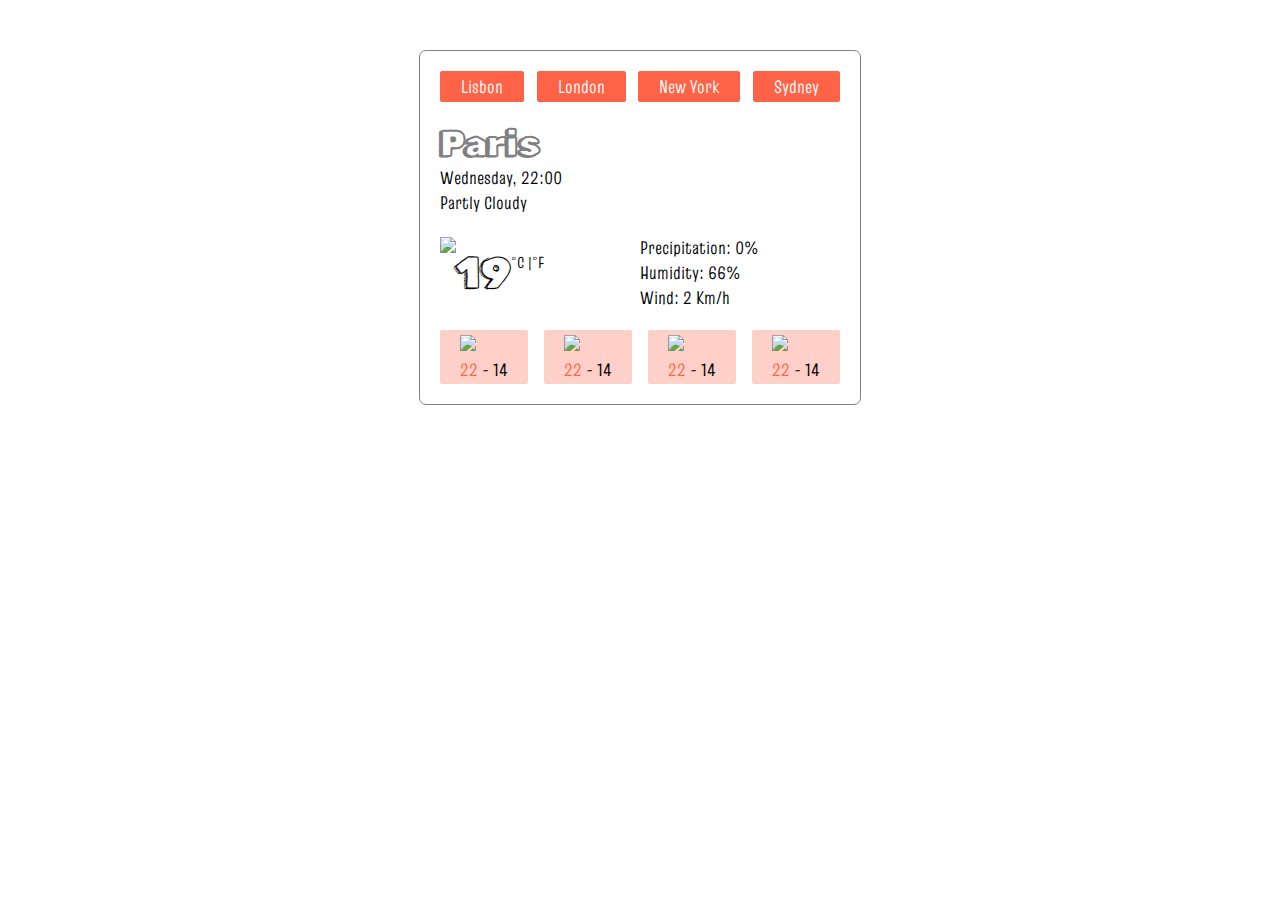
==== index.html @ 6cafc4a6 "HTML + CSS" ====
<!DOCTYPE html>
<html lang="en">
  <head>
    <meta charset="UTF-8" />
    <meta name="viewport" content="width=device-width, initial-scale=1.0" />
    <title>Home</title>
    <link rel="stylesheet" href="vanillaJs/vanillaJS.css" />
  </head>
  <body>
    <div class="container">
      <ul class="nav-items">
        <li>Lisbon</li>
        <li>London</li>
        <li>New York</li>
        <li>Sydney</li>
      </ul>
      <h1>Paris</h1>
      <ul class="summary">
        <li>Wednesday, 22:00</li>
        <li>Partly Cloudy</li>
      </ul>
      <div class="detail">
        <div class="temp">
          <img
            src="https://cdn2.iconfinder.com/data/icons/weather-color-2/500/weather-02-1024.png"
          />
          <div class="numbers">
            <div class="temp-value">19</div>
            <div class="temp-unit">°C |°F</div>
          </div>
        </div>
        <ul class="weather-detail">
          <li>Precipitation: 0%</li>
          <li>Humidity: 66%</li>
          <li>Wind: 2 Km/h</li>
        </ul>
      </div>

      <div class="forecast">
        <div class="forecast-day">
          <img
            src="https://cdn2.iconfinder.com/data/icons/weather-color-2/500/weather-02-1024.png"
          />
          <div class="forecast-temp">
            <span class="forecast-high-temp">22</span>
            <span> - </span>
            <span class="forecast-low-temp">14</span>
          </div>
        </div>
        <div class="forecast-day">
          <img
            src="https://cdn2.iconfinder.com/data/icons/weather-color-2/500/weather-02-1024.png"
          />
          <div class="forecast-temp">
            <span class="forecast-high-temp">22</span>
            <span> - </span>
            <span class="forecast-low-temp">14</span>
          </div>
        </div>
        <div class="forecast-day">
          <img
            src="https://cdn2.iconfinder.com/data/icons/weather-color-2/500/weather-02-1024.png"
          />
          <div class="forecast-temp">
            <span class="forecast-high-temp">22</span>
            <span> - </span>
            <span class="forecast-low-temp">14</span>
          </div>
        </div>
        <div class="forecast-day">
          <img
            src="https://cdn2.iconfinder.com/data/icons/weather-color-2/500/weather-02-1024.png"
          />
          <div class="forecast-temp">
            <span class="forecast-high-temp">22</span>
            <span> - </span>
            <span class="forecast-low-temp">14</span>
          </div>
        </div>
      </div>
    </div>
  </body>
</html>
---- vanillaJs/vanillaJS.css ----
@import url("https://fonts.googleapis.com/css2?family=Rubik+Doodle+Shadow&family=Truculenta:opsz,wght@12..72,300;12..72,400&display=swap");

h1,
h2,
h3,
h4,
h5,
p,
ul,
li {
  margin: 0;
  padding: 0;
}

h1 {
  font-family: Rubik Doodle Shadow;
  font-size: 36px;
  color: gray;
  margin-top: 20px;
}

ul {
  list-style: none;
}

.container {
  font-family: truculenta;
  font-size: 18px;
  max-width: 400px;
  border: solid gray 1px;
  border-radius: 7px;
  margin: 50px auto;
  padding: 20px;
}

.nav-items {
  display: flex;
  justify-content: space-between;
}

.nav-items li {
  background-color: tomato;
  border: 1px tomato solid;
  color: white;
  border-radius: 2px;
  padding: 2px 20px;
}

.nav-items li:hover {
  background-color: transparent;
  color: tomato;
}

.detail {
  margin-top: 20px;
  display: flex;
  justify-content: flex-start;
}

.detail .temp {
  width: 50%;
  display: flex;
  align-items: center;
}

.temp img {
  height: 72px;
}

.temp .numbers {
  display: flex;
  align-items: start;
}

.temp-value {
  font-family: Rubik Doodle Shadow;
  font-size: 44px;
  line-height: 1;
}

.temp-unit {
  font-size: 16px;
}

.forecast {
  display: flex;
  justify-content: space-between;
  margin-top: 20px;
}

.forecast-day {
  padding: 2px 20px;
  background-color: rgba(255, 99, 71, 0.3);
  border-radius: 2px;
}

.forecast-day:hover {
  background-color: transparent;
  border-radius: 2px;
}

.forecast-day img {
  width: 48px;
}

.forecast-high-temp {
  color: tomato;
}
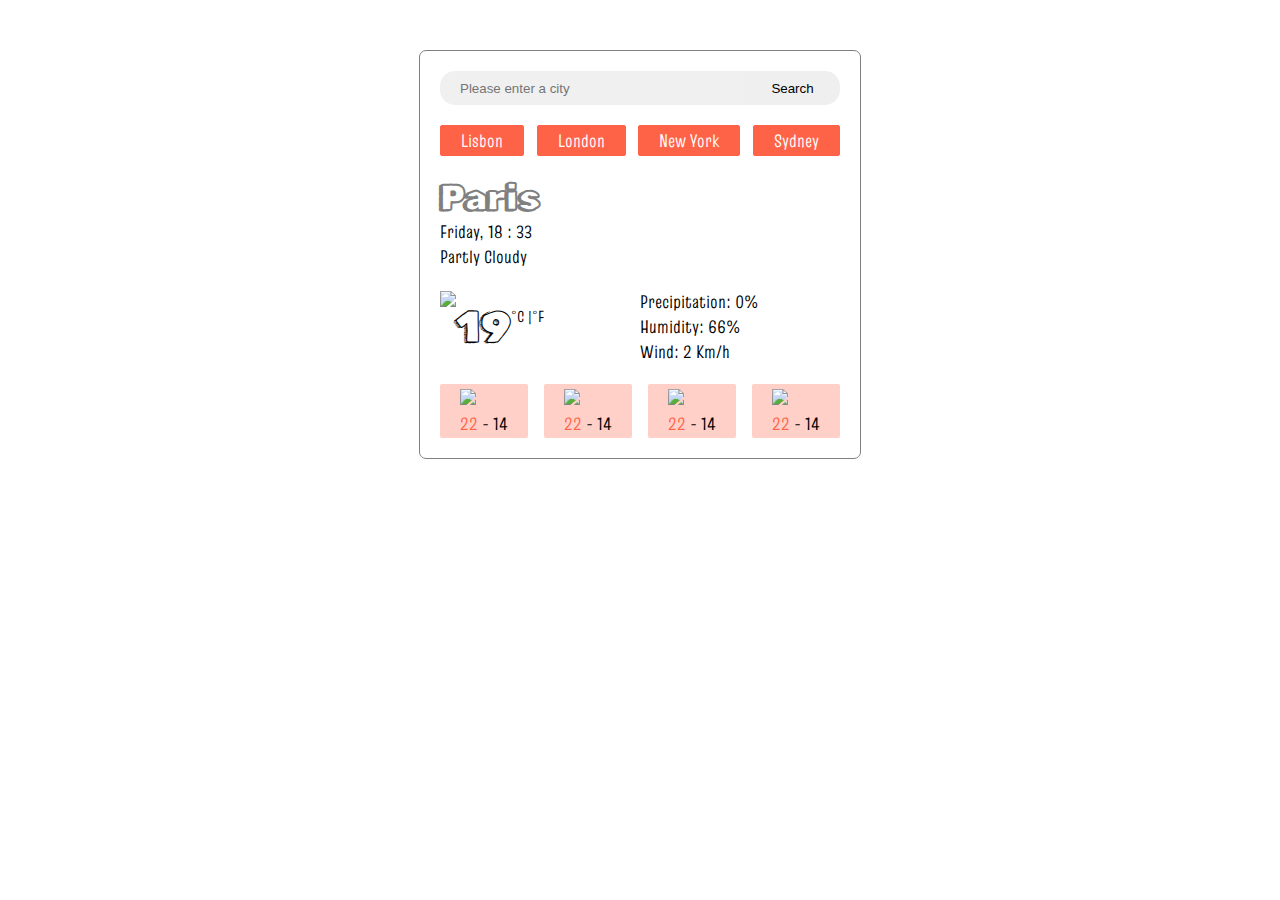
==== commit 4bb33132: "Java Script" ====
--- a/index.html
+++ b/index.html
@@ -8,15 +8,27 @@
   </head>
   <body>
     <div class="container">
-      <ul class="nav-items">
+      <div>
+        <form class="search-bar" action="" id="search-form">
+          <input
+            type="text"
+            name="search"
+            class="search-input"
+            id="city-input"
+            placeholder="Please enter a city"
+          />
+          <input type="submit" class="search-submit" value="Search" />
+        </form>
+      </div>
+      <ul class="nav-items" id="nav-items">
         <li>Lisbon</li>
         <li>London</li>
         <li>New York</li>
         <li>Sydney</li>
       </ul>
-      <h1>Paris</h1>
+      <h1 id="city">Paris</h1>
       <ul class="summary">
-        <li>Wednesday, 22:00</li>
+        <li id="date"></li>
         <li>Partly Cloudy</li>
       </ul>
       <div class="detail">
@@ -79,5 +91,6 @@
         </div>
       </div>
     </div>
+    <script src="vanillaJs/vanillaJs.js"></script>
   </body>
 </html>
--- a/vanillaJs/vanillaJS.css
+++ b/vanillaJs/vanillaJS.css
@@ -36,6 +36,7 @@
 .nav-items {
   display: flex;
   justify-content: space-between;
+  margin-top: 20px;
 }
 
 .nav-items li {
@@ -106,3 +107,28 @@
 .forecast-high-temp {
   color: tomato;
 }
+
+.search-bar {
+  display: flex;
+  justify-content: center;
+}
+
+.search-bar .search-input {
+  width: 75%;
+  height: 30px;
+  border-radius: 15px 0 0 15px;
+  border: 0px;
+  background-color: #f0f0f0;
+  padding: 2px 2px 2px 20px;
+}
+
+.search-bar .search-input:focus {
+  outline: none;
+  background-color: rgba(255, 99, 71, 0.1);
+}
+
+.search-bar .search-submit {
+  width: 25%;
+  border-radius: 0 15px 15px 0;
+  border: 0px;
+}
